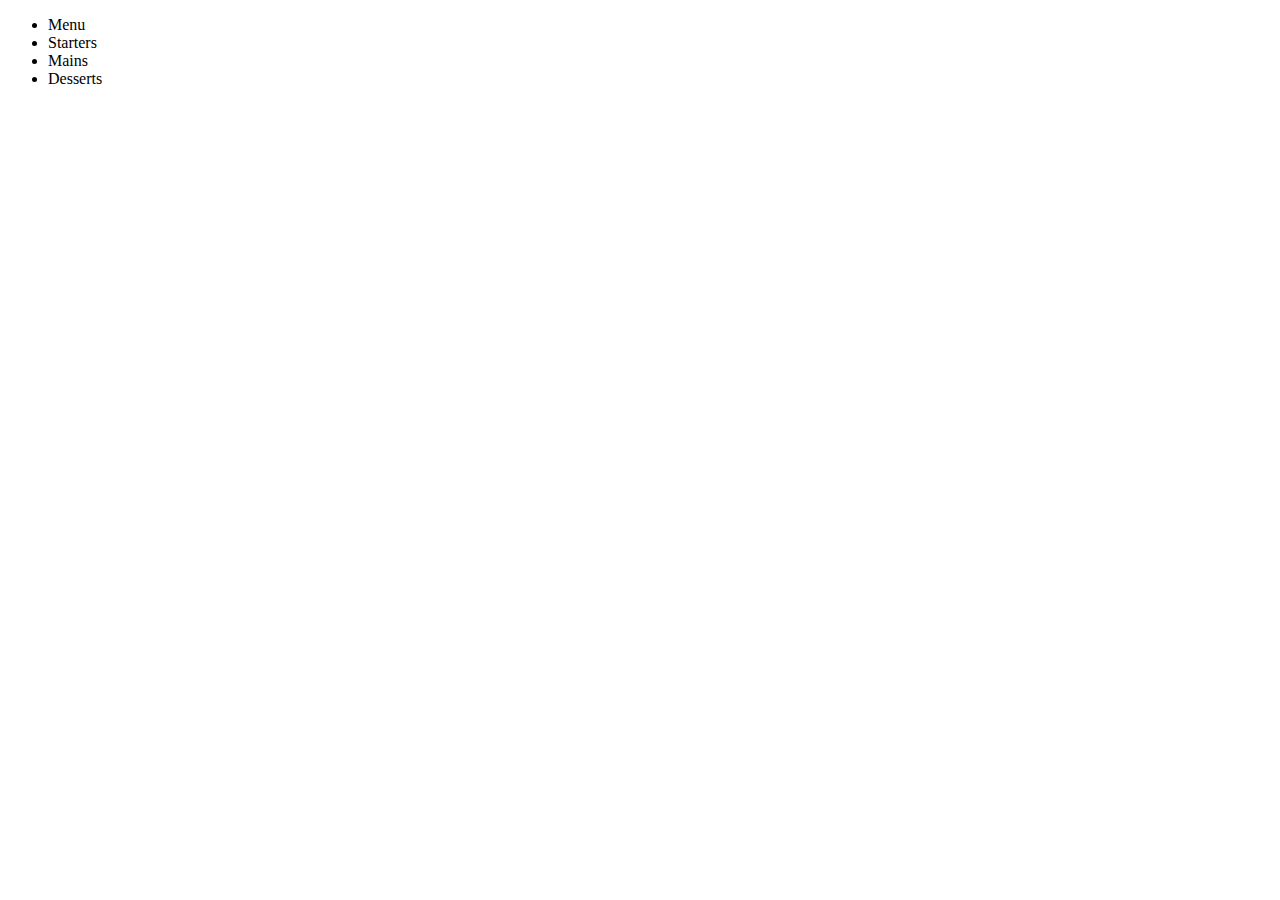
==== index.html @ 08209e21 "init" ====
<!DOCTYPE html>
<html lang="en">
  <head>
    <meta charset="UTF-8" />
    <meta http-equiv="X-UA-Compatible" content="IE=edge" />
    <meta name="viewport" content="width=device-width, initial-scale=1.0" />
    <title>Document</title>
  </head>
  <body>
    <header>
      <nav>
        <ul>
          <li>Menu</li>
          <li>Starters</li>
          <li>Mains</li>
          <li>Desserts</li>
        </ul>
      </nav>
    </header>
    <main></main>
    <footer></footer>
  </body>
</html>
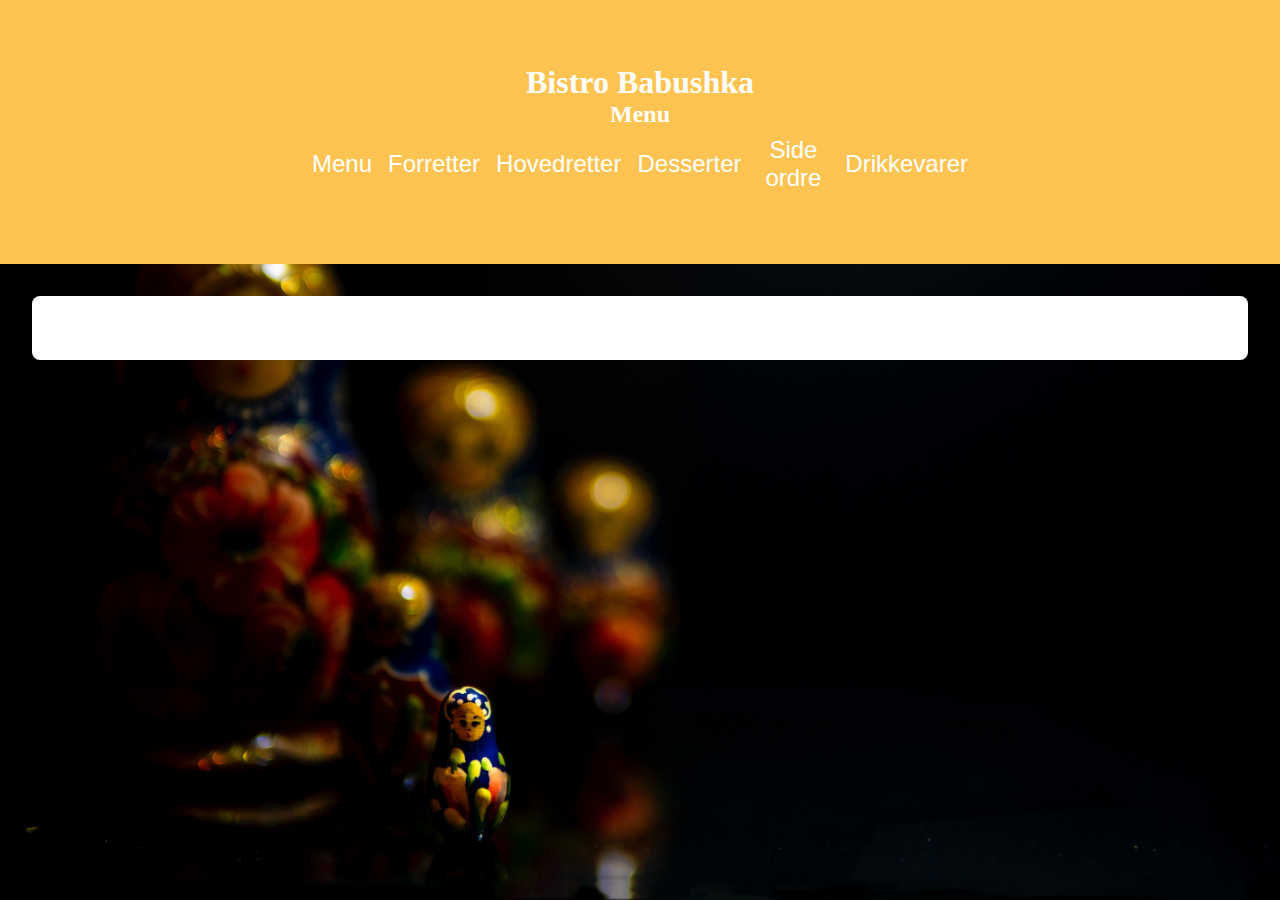
==== commit 639984b3: "babushka filtrering forsøg" ====
--- a/index.html
+++ b/index.html
@@ -4,20 +4,37 @@
     <meta charset="UTF-8" />
     <meta http-equiv="X-UA-Compatible" content="IE=edge" />
     <meta name="viewport" content="width=device-width, initial-scale=1.0" />
-    <title>Document</title>
+    <link rel="stylesheet" href="style.css" />
+    <title>Menu</title>
   </head>
   <body>
     <header>
-      <nav>
-        <ul>
-          <li>Menu</li>
-          <li>Starters</li>
-          <li>Mains</li>
-          <li>Desserts</li>
-        </ul>
-      </nav>
+      <header>
+        <h1>Bistro Babushka</h1>
+        <h2>Menu</h2>
+        <nav>
+          <button data-mad="alle" class="valgt">Menu</button>
+          <button data-mad="forretter">Forretter</button>
+          <button data-mad="hovedretter">Hovedretter</button>
+          <button data-mad="desserter">Desserter</button>
+          <button data-mad="sideorders">Side ordre</button>
+          <button data-mad="drikkevarer">Drikkevarer</button>
+        </nav>
+      </header>
     </header>
-    <main></main>
+    <main>
+      <section class="container"></section>
+      <template>
+        <article class="menu">
+          <h3></h3>
+          <img src="" alt="" />
+          <p class="ret"></p>
+          <p class="details"></p>
+          <p class="pris"></p>
+        </article>
+      </template>
+    </main>
     <footer></footer>
+    <script src="script.js"></script>
   </body>
 </html>
--- a/style.css
+++ b/style.css
@@ -0,0 +1,92 @@
+* {
+  margin: 0;
+  padding: 0;
+  box-sizing: border-box;
+}
+
+img {
+  width: 100%;
+  height: auto;
+  aspect-ratio: 16/9;
+}
+
+header {
+  background-color: rgb(255, 195, 82);
+  padding: 2rem;
+}
+
+header nav ul {
+  display: flex;
+  justify-content: space-around;
+
+  color: white;
+}
+
+li {
+  list-style: none;
+}
+
+body {
+  background-image: url(babushka.jpg);
+  background-size: cover;
+  background-position: top 60%;
+  background-attachment: fixed;
+}
+
+img {
+  width: 100%;
+  height: auto;
+  aspect-ratio: 16/9;
+  background-size: cover;
+}
+
+.menu {
+  border: 2px solid orange;
+  border-radius: 0.5rem;
+  transition: 0.5ms ease-in;
+}
+
+main {
+  max-width: 1500px;
+  margin: 0 auto;
+}
+
+.container {
+  display: grid;
+  grid-template-columns: repeat(auto-fit, minmax(400px, 1fr));
+  gap: 1rem;
+  padding: 2rem;
+  margin: 2rem;
+  border-radius: 0.5rem;
+  background-color: #fff;
+}
+
+.menu {
+  padding: 0.5rem;
+}
+
+h1,
+h2 {
+  text-align: center;
+  color: #fff;
+}
+
+nav {
+  display: flex;
+  justify-content: space-between;
+  padding: 0 15rem;
+}
+
+button {
+  background: none;
+  border: none;
+  color: white;
+  padding: 0.5rem;
+  text-align: center;
+  text-decoration: none;
+  font-size: 1.5rem;
+  transition: 100ms ease-in;
+}
+button:hover {
+  outline: 0.125rem solid #fff;
+}
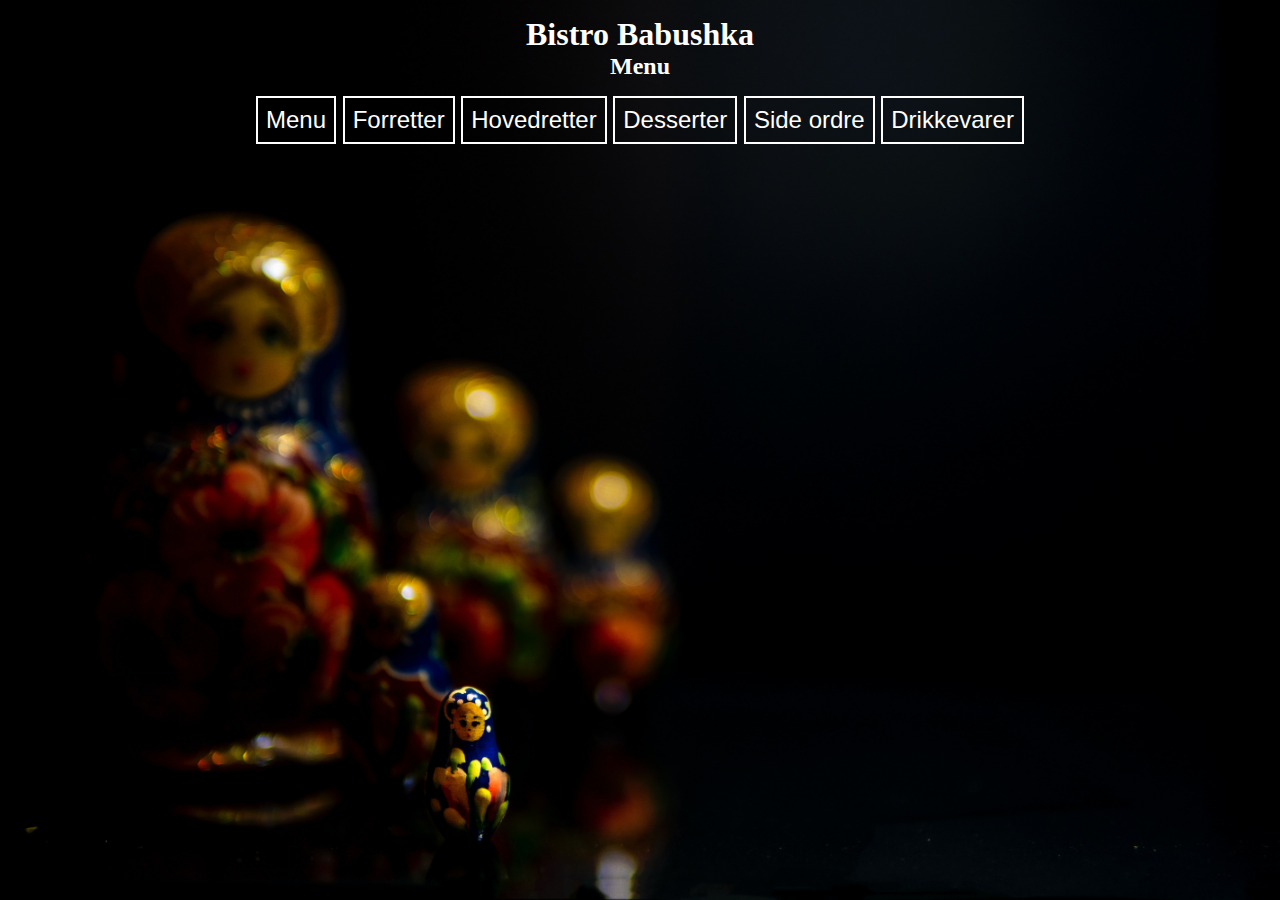
==== commit 69d5b8cf: "kategorier" ====
--- a/index.html
+++ b/index.html
@@ -27,7 +27,7 @@
       <template>
         <article class="menu">
           <h3></h3>
-          <img src="" alt="" />
+          <img class="mad_img" src="" alt="" />
           <p class="ret"></p>
           <p class="details"></p>
           <p class="pris"></p>
--- a/style.css
+++ b/style.css
@@ -11,8 +11,7 @@
 }
 
 header {
-  background-color: rgb(255, 195, 82);
-  padding: 2rem;
+  padding: 0.5rem;
 }
 
 header nav ul {
@@ -41,7 +40,6 @@
 }
 
 .menu {
-  border: 2px solid orange;
   border-radius: 0.5rem;
   transition: 0.5ms ease-in;
 }
@@ -58,23 +56,29 @@
   padding: 2rem;
   margin: 2rem;
   border-radius: 0.5rem;
+}
+
+.menu:nth-child(odd) {
   background-color: #fff;
 }
 
 .menu {
   padding: 0.5rem;
+  background-color: lightgray;
 }
 
 h1,
 h2 {
   text-align: center;
   color: #fff;
+  font-weight: bold;
 }
 
 nav {
   display: flex;
   justify-content: space-between;
   padding: 0 15rem;
+  margin: 1rem 0;
 }
 
 button {
@@ -86,7 +90,13 @@
   text-decoration: none;
   font-size: 1.5rem;
   transition: 100ms ease-in;
+  border: 0.125rem solid #fff;
 }
 button:hover {
   outline: 0.125rem solid #fff;
+  outline-offset: 0.2rem;
 }
+
+.mad_img {
+  border-radius: 0.5rem;
+}
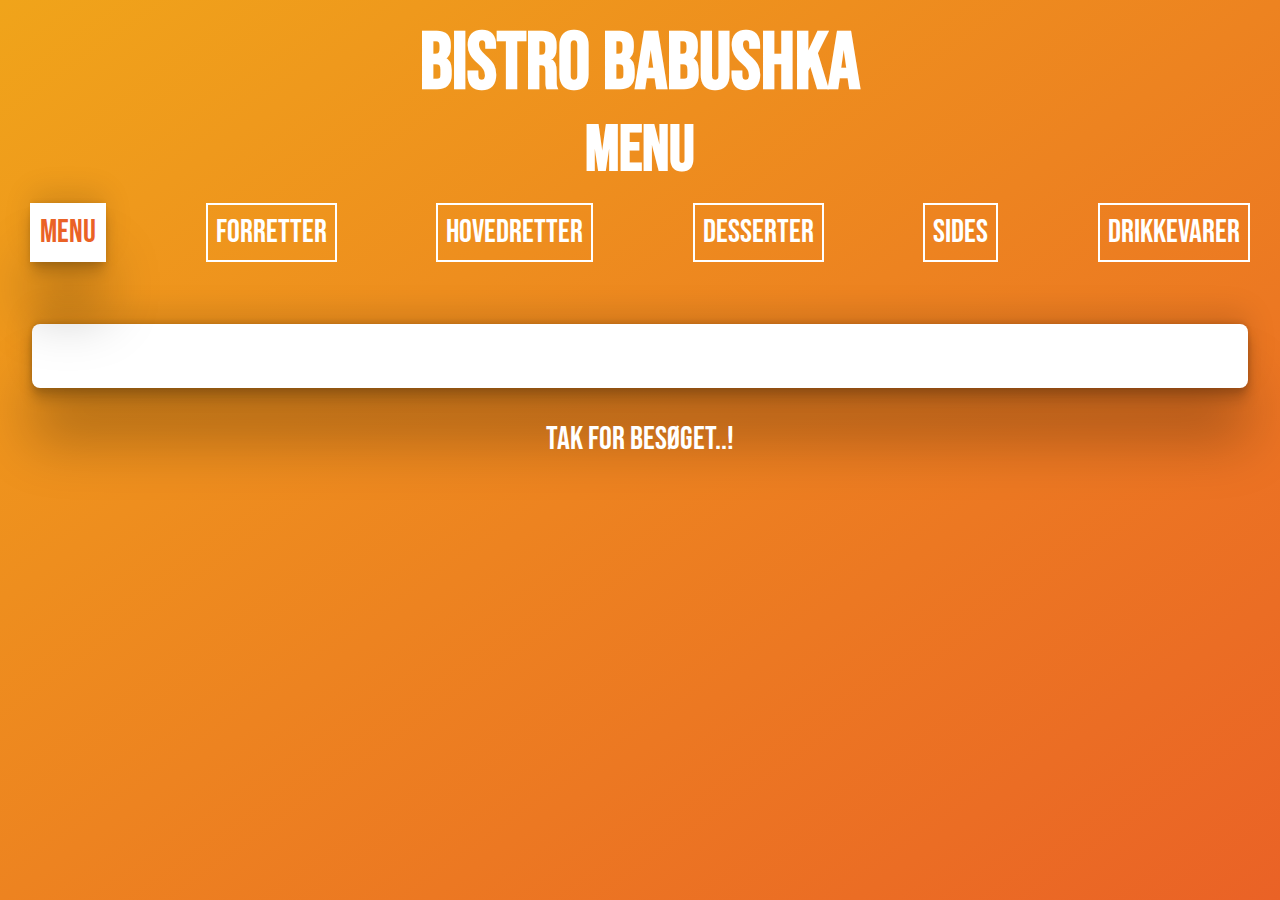
==== commit 94d1f3fd: "Styling på site - mere mobil venlig" ====
--- a/index.html
+++ b/index.html
@@ -5,6 +5,13 @@
     <meta http-equiv="X-UA-Compatible" content="IE=edge" />
     <meta name="viewport" content="width=device-width, initial-scale=1.0" />
     <link rel="stylesheet" href="style.css" />
+    <link rel="preconnect" href="https://fonts.googleapis.com" />
+    <link rel="preconnect" href="https://fonts.gstatic.com" crossorigin />
+    <link
+      href="https://fonts.googleapis.com/css2?family=Bebas+Neue&family=Oswald&display=swap"
+      rel="stylesheet"
+    />
+
     <title>Menu</title>
   </head>
   <body>
@@ -17,7 +24,7 @@
           <button data-mad="forretter">Forretter</button>
           <button data-mad="hovedretter">Hovedretter</button>
           <button data-mad="desserter">Desserter</button>
-          <button data-mad="sideorders">Side ordre</button>
+          <button data-mad="sideorders">Sides</button>
           <button data-mad="drikkevarer">Drikkevarer</button>
         </nav>
       </header>
@@ -34,7 +41,7 @@
         </article>
       </template>
     </main>
-    <footer></footer>
+    <footer><p>Tak for besøget..!</p></footer>
     <script src="script.js"></script>
   </body>
 </html>
--- a/style.css
+++ b/style.css
@@ -8,6 +8,7 @@
   width: 100%;
   height: auto;
   aspect-ratio: 16/9;
+  display: block;
 }
 
 header {
@@ -26,9 +27,7 @@
 }
 
 body {
-  background-image: url(babushka.jpg);
-  background-size: cover;
-  background-position: top 60%;
+  background-image: linear-gradient(to bottom right, #f0a41a, #ea6226);
   background-attachment: fixed;
 }
 
@@ -51,52 +50,175 @@
 
 .container {
   display: grid;
-  grid-template-columns: repeat(auto-fit, minmax(400px, 1fr));
-  gap: 1rem;
+  grid-template-columns: repeat(auto-fill, minmax(400px, 1fr));
+  gap: 2rem;
   padding: 2rem;
   margin: 2rem;
   border-radius: 0.5rem;
-}
-
-.menu:nth-child(odd) {
   background-color: #fff;
-}
+  box-shadow: rgba(0, 0, 0, 0.25) 0px 54px 55px,
+    rgba(0, 0, 0, 0.12) 0px -12px 30px, rgba(0, 0, 0, 0.12) 0px 4px 6px,
+    rgba(0, 0, 0, 0.17) 0px 12px 13px, rgba(0, 0, 0, 0.09) 0px -3px 5px;
+}
+
+/* .menu:nth-child(odd) {
+  background-color: #fff;
+} */
 
 .menu {
+  padding: 2rem;
+  transition: 500ms ease-in-out;
+}
+
+.menu:hover {
+  box-shadow: rgba(255, 255, 255, 0.1) 0px 1px 1px 0px inset,
+    rgba(50, 50, 93, 0.25) 0px 50px 100px -20px,
+    rgba(0, 0, 0, 0.3) 0px 30px 60px -30px;
+}
+
+#single_menu:hover {
+  box-shadow: none;
+}
+
+h1 {
+  text-align: center;
+  color: #fff;
+  font-size: 5rem;
+  font-family: "Bebas Neue", cursive;
+}
+h2 {
+  text-align: center;
+  color: #fff;
+  font-size: 4rem;
+  font-family: "Bebas Neue", cursive;
+}
+h3 {
+  margin-bottom: 1rem;
+  font-size: 2rem;
+  font-family: "Bebas Neue", sans-serif;
+  font-weight: 700;
+
+  color: #ea6226;
+}
+
+footer p {
+  color: white;
+  font-family: "Bebas Neue", sans-serif;
+  text-align: center;
+  font-size: 2rem;
+}
+
+p {
+  font-family: "Oswald", sans-serif;
+  font-size: 1.4rem;
+}
+.ret {
+  text-transform: capitalize;
+  font-size: 1rem;
+}
+
+.single_h2 {
+  color: #ea6226;
+  text-shadow: none;
+}
+
+#single_container {
+  margin: 6rem;
+  display: flex;
+  justify-content: center;
+}
+
+.bestil {
+  background: none;
+  border: none;
+  color: #ea6226;
   padding: 0.5rem;
-  background-color: lightgray;
-}
-
-h1,
-h2 {
-  text-align: center;
+  text-align: center;
+  text-decoration: none;
+  font-size: 2rem;
+  transition: 100ms ease-in;
+  outline: 0.125rem solid #ea6226;
+  font-family: "Bebas Neue";
+  margin-top: 2rem;
+}
+
+.bestil:hover {
+  background-color: #ea6226;
+
   color: #fff;
-  font-weight: bold;
 }
 
 nav {
   display: flex;
   justify-content: space-between;
-  padding: 0 15rem;
+  padding: 0 1rem;
+  gap: 1rem;
   margin: 1rem 0;
-}
-
-button {
+  flex-flow: wrap;
+}
+
+nav button {
   background: none;
   border: none;
   color: white;
   padding: 0.5rem;
   text-align: center;
   text-decoration: none;
-  font-size: 1.5rem;
+  font-size: 2rem;
   transition: 100ms ease-in;
-  border: 0.125rem solid #fff;
-}
-button:hover {
   outline: 0.125rem solid #fff;
-  outline-offset: 0.2rem;
+  font-family: "Bebas Neue";
+}
+nav button:hover {
+  outline-offset: 0.125rem;
+}
+
+.valgt {
+  background-color: white;
+  color: #ea6226;
+  box-shadow: rgba(0, 0, 0, 0.25) 0px 54px 55px,
+    rgba(0, 0, 0, 0.12) 0px -12px 30px, rgba(0, 0, 0, 0.12) 0px 4px 6px,
+    rgba(0, 0, 0, 0.17) 0px 12px 13px, rgba(0, 0, 0, 0.09) 0px -3px 5px;
 }
 
 .mad_img {
   border-radius: 0.5rem;
 }
+
+@media (max-width: 600px) {
+  nav button {
+    font-size: 1.5rem;
+    outline: none;
+  }
+
+  h1 {
+    font-size: 3rem;
+  }
+  h2 {
+    font-size: 2.5rem;
+  }
+  h3 {
+    font-size: 1.6rem;
+  }
+
+  footer p {
+    font-size: 2rem;
+  }
+
+  p {
+    font-size: 1rem;
+  }
+
+  .ret {
+    font-size: 0.8rem;
+  }
+}
+
+@media (max-width: 800px) {
+  .container,
+  #single_container {
+    display: block;
+    padding: 1rem;
+    margin: 2rem;
+  }
+}
